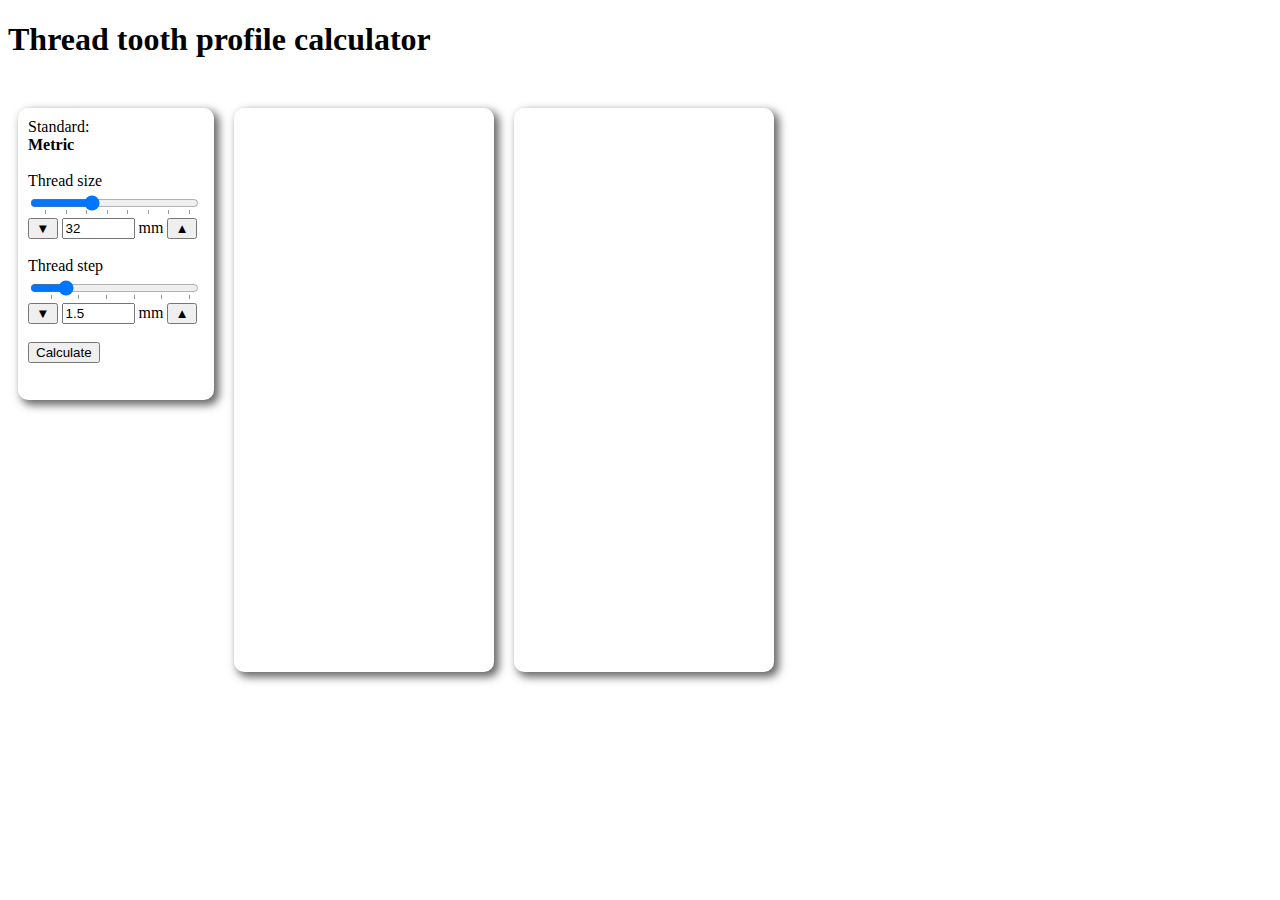
==== index.html @ 889a4859 "Add files via upload" ====
<!DOCTYPE HTML>
<html lang="ru">
<html>
    <head>
        <title>Thread tooth profile calculator</title>
        <meta charset="utf-8">
        <link href="thread.css" rel="stylesheet">
    </head>
    <body>
        <script src="thread.js"></script>
        <h1>Thread tooth profile calculator</h1>
        <br>
        <div style="display: flex;">
            <div id="set" class="panel" style="height: 17em;">
                <form>
                <label>Standard:</label>
                <br>
                <b>Metric</b>
                <br>
                <br>
                <label for="size" >Thread size</label>
                <input type="range" id="volsize" name="volsize" min="6" max="80" step="1" value="32" list="sval" onchange="sizechange()"/>
                <br>
                <div style="display: block;width:96%;text-align: center;">
                  <input type="button" id="sd" value="▼" onclick="sdec()">
                  <input id="size" type="text" name="Thread_size" size="6" maxlength="5" value="32" onchange="mansize()"> mm
                  <input type="button" id="si" value="▲" onclick="sinc()">
                </div>
                <br>
                <label for="step">Thread step</label>
                <input type="range" id="volstep" name="volstep" min="0.5" max="6" step="0.5" list="tval" value="1.5" onchange="stepchange()"/>
                <div style="display: block;width:96%;text-align: center;">
                  <input type="button" id="td" value="▼" onclick="tdec()">  
                  <input id="step" type="text" name="Thread_step" size="6" maxlength="5" value="1.5"> mm
                  <input type="button" id="ti" value="▲" onclick="tinc()">
                </div>
                <br>
                <input type="button" value="Calculate" onclick="calcthread()">
                <datalist id="sval">
                   <option value="10" label="10"></option>
                   <option value="20" label="20"></option>
                   <option value="30" label="30"></option>
                   <option value="40" label="40"></option>
                   <option value="50" label="50"></option>
                   <option value="60" label="60"></option>
                   <option value="70" label="70"></option>
                   <option value="80" label="80"></option>
                </datalist>
                <datalist id="tval">
                   <option value="1" label="10"></option>
                   <option value="2" label="20"></option>
                   <option value="3" label="30"></option>
                   <option value="4" label="40"></option>
                   <option value="5" label="50"></option>
                   <option value="6" label="60"></option>
                </datalist>
                </form>
            </div>
            <div id="resultn" class="panel" >
                <div id="img1">                    
                </div>
            </div>
            <div id="resultb" class="panel" >
                <div id="img2">                    
                </div>
            </div>
        </div>
    </body>
</html>
---- thread.css ----
.panel{float:right;margin:10px;padding:10px;border-radius:10px;box-shadow:4px 4px 8px 1px rgba(50, 50,50, 0.74);}
input[type="range"]{width: 96%;}
#set{width:11em;}
#resultn, #resultb{width: 15em; height: 34em;}
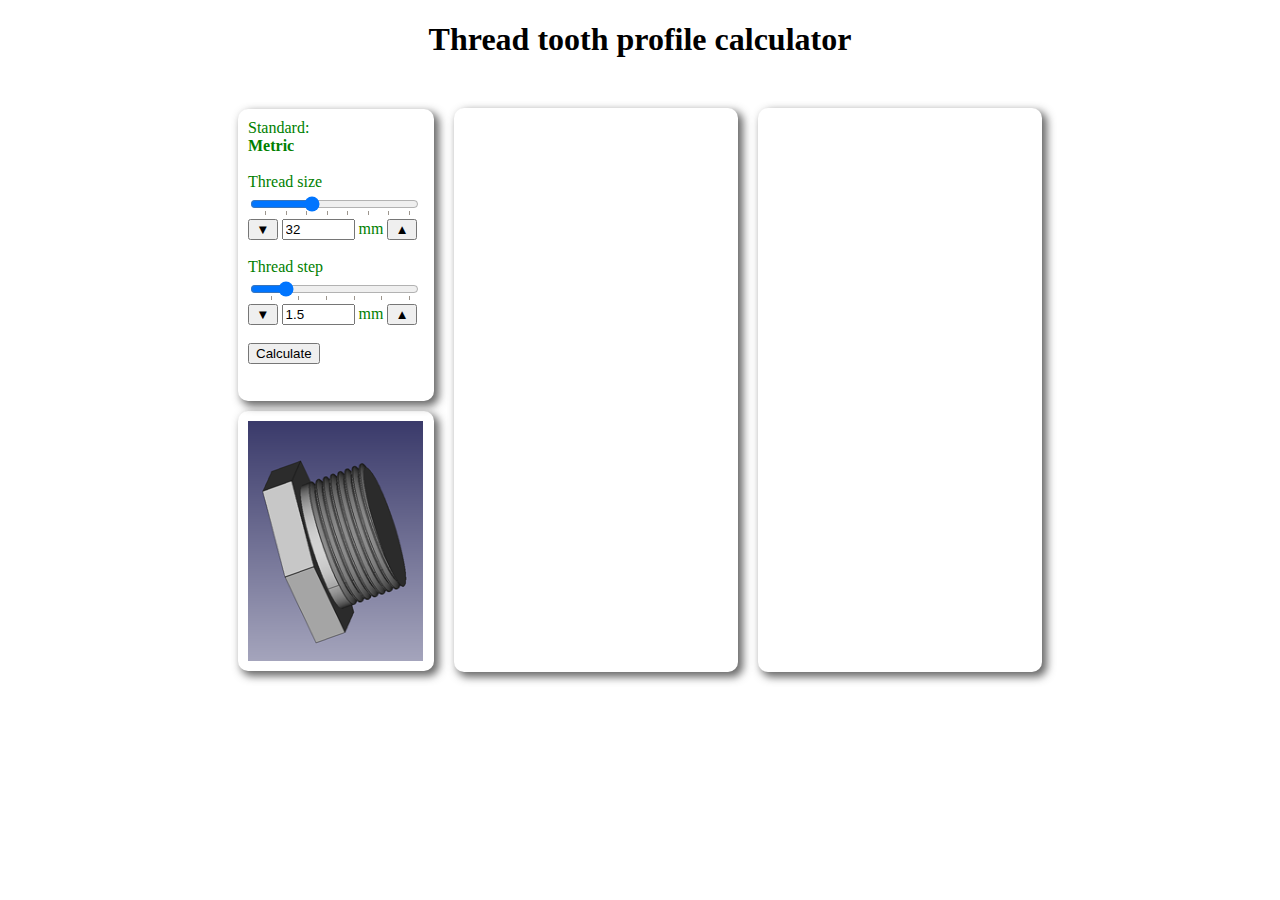
==== commit 63e64ca9: "Added css display flex" ====
--- a/index.html
+++ b/index.html
@@ -8,9 +8,10 @@
     </head>
     <body>
         <script src="thread.js"></script>
-        <h1>Thread tooth profile calculator</h1>
+        <div style="text-align: center;"><h1>Thread tooth profile calculator</h1></div>
         <br>
-        <div style="display: flex;">
+        <div id="cont">
+            <div>
             <div id="set" class="panel" style="height: 17em;">
                 <form>
                 <label>Standard:</label>
@@ -56,6 +57,10 @@
                 </datalist>
                 </form>
             </div>
+            <div class="panel" id="eximg">
+                <img src="gt.png" alt="example" width="175px" height="240px;">
+            </div>
+            </div>
             <div id="resultn" class="panel" >
                 <div id="img1">                    
                 </div>
@@ -64,6 +69,8 @@
                 <div id="img2">                    
                 </div>
             </div>
+            <br>
+            
         </div>
     </body>
 </html>--- a/thread.css
+++ b/thread.css
@@ -1,4 +1,12 @@
-.panel{float:right;margin:10px;padding:10px;border-radius:10px;box-shadow:4px 4px 8px 1px rgba(50, 50,50, 0.74);}
+#cont { 
+      display:flex;
+            align-items: center; 
+            justify-content: center; 
+            color: green; 
+            font-size: 50; 
+        }
+.panel{margin:10px;padding:10px;border-radius:10px;box-shadow:4px 4px 8px 1px rgba(50, 50,50, 0.74);min-width:16.5em;}
 input[type="range"]{width: 96%;}
-#set{width:11em;}
-#resultn, #resultb{width: 15em; height: 34em;}+#set, #eximg{min-width: 11em; width:11em !important;}
+#eximg{height:15em;}
+#resultn, #resultb{height:34em;}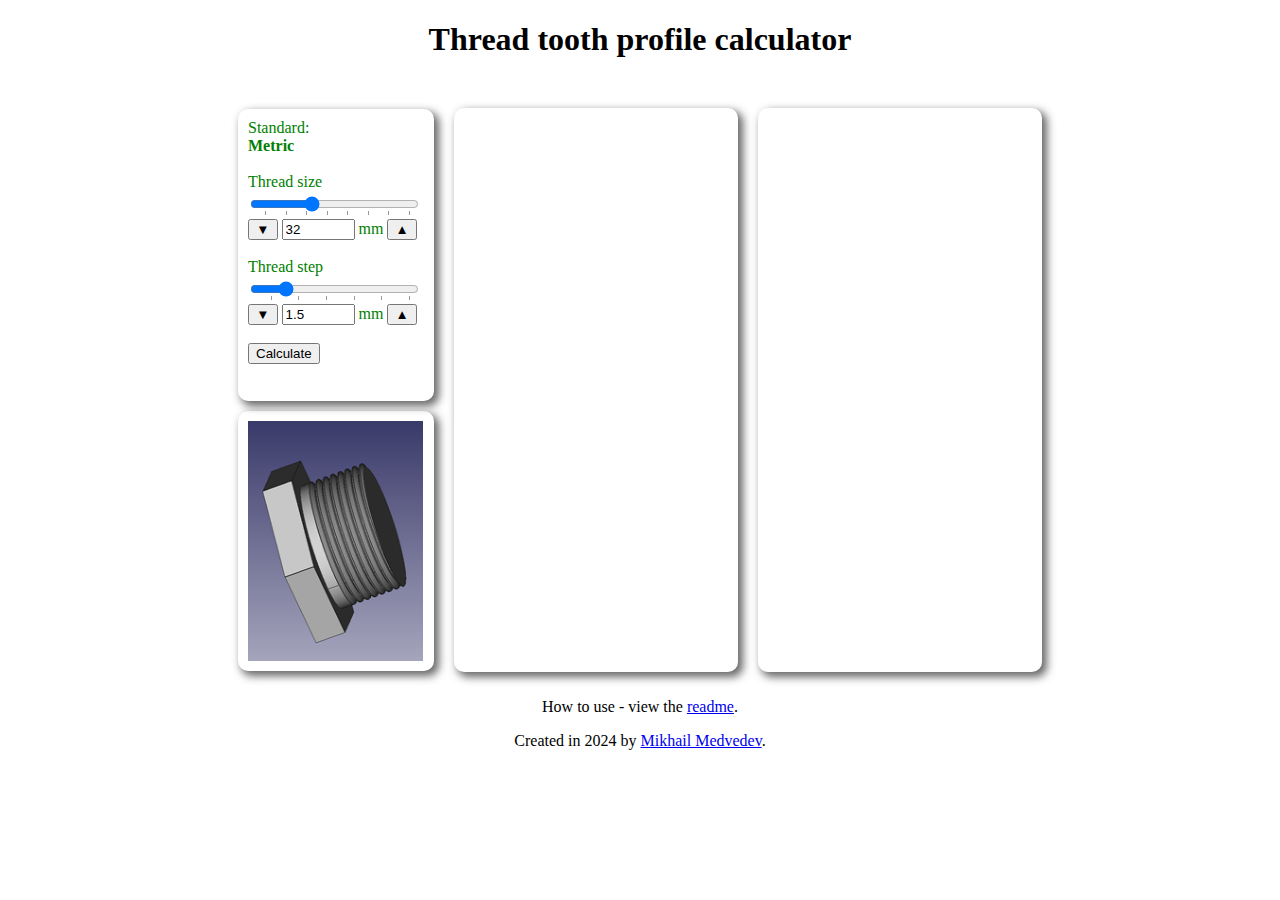
==== commit dd3a7652: "Added readme link" ====
--- a/index.html
+++ b/index.html
@@ -72,5 +72,8 @@
             <br>
             
         </div>
+        <p style="text-align: center;">How to use - view the <a href="https://github.com/bigbigmdm/Freecad_thread_calculator/blob/main/README.md" target="_blank">readme</a>.</p>
+        <p style="text-align: center;">Created in 2024 by <a href="https://github.com/bigbigmdm" target="_blank">Mikhail Medvedev</a>.</p>    
+
     </body>
-</html>+</html>
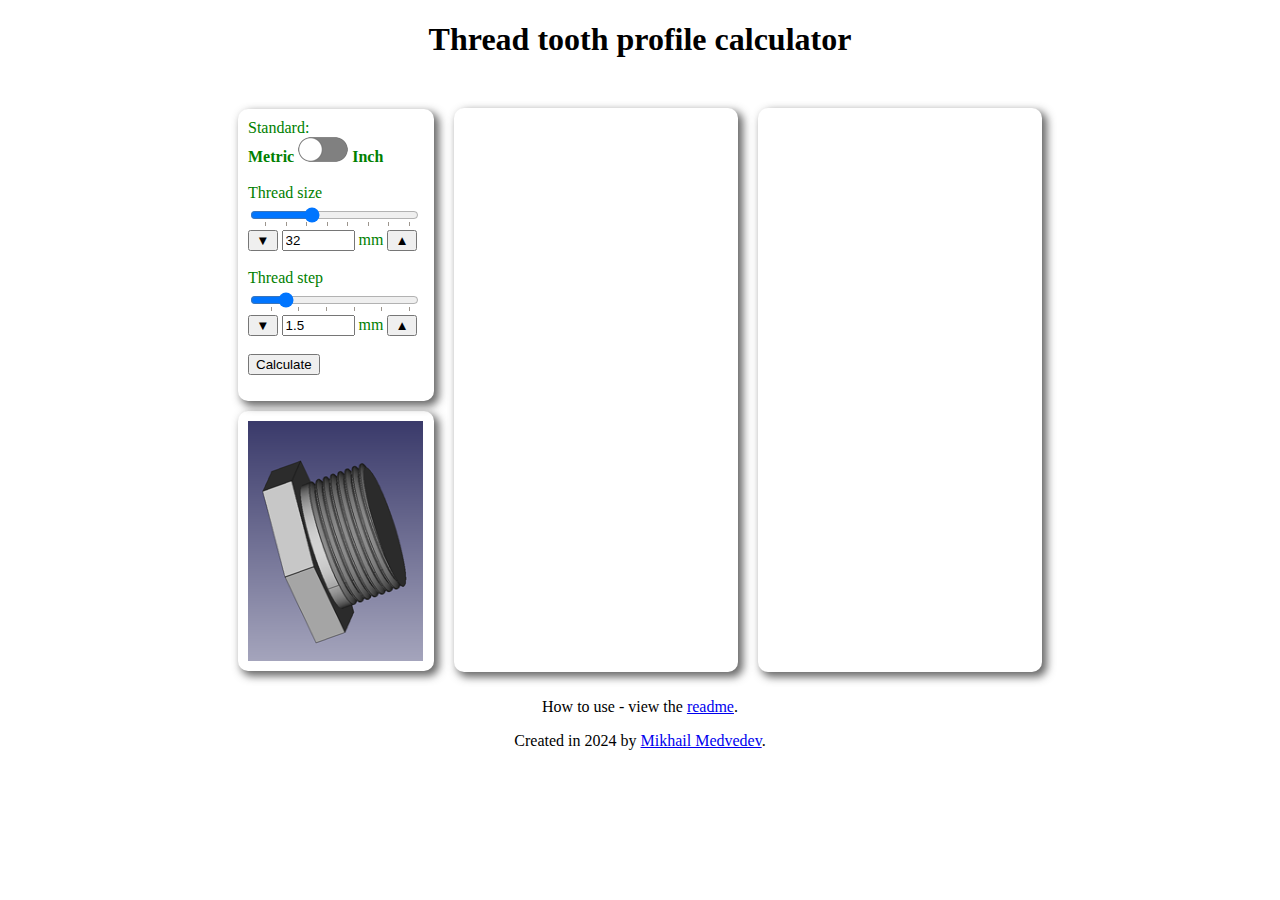
==== commit 6d72b2b7: "Inch-mode added" ====
--- a/index.html
+++ b/index.html
@@ -16,7 +16,7 @@
                 <form>
                 <label>Standard:</label>
                 <br>
-                <b>Metric</b>
+                <b>Metric </b><a href="inch.html"><img alt="inch" src="img/switch0.png"></a><b> Inch</b>
                 <br>
                 <br>
                 <label for="size" >Thread size</label>
@@ -74,6 +74,5 @@
         </div>
         <p style="text-align: center;">How to use - view the <a href="https://github.com/bigbigmdm/Freecad_thread_calculator/blob/main/README.md" target="_blank">readme</a>.</p>
         <p style="text-align: center;">Created in 2024 by <a href="https://github.com/bigbigmdm" target="_blank">Mikhail Medvedev</a>.</p>    
-
     </body>
-</html>
+</html>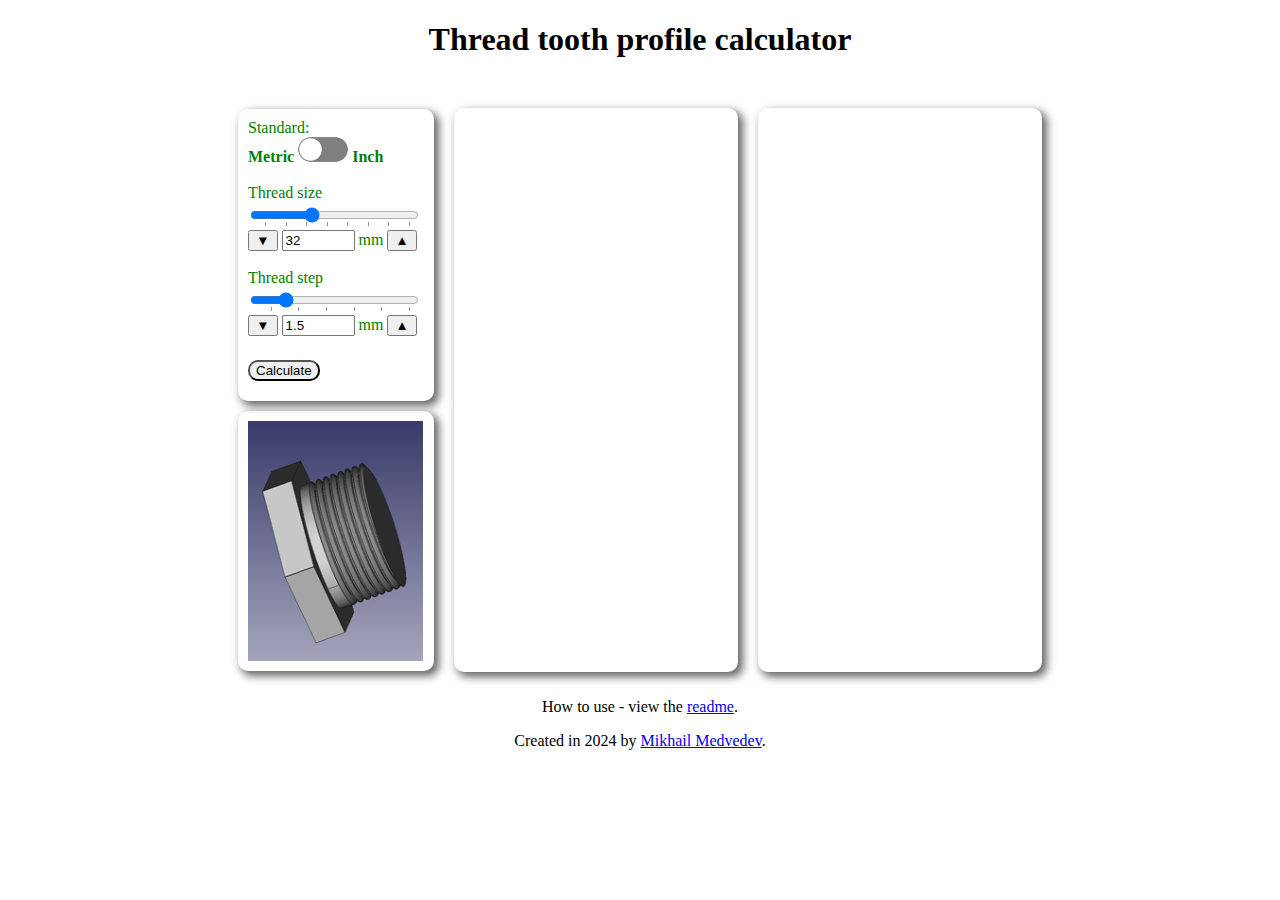
==== commit ff561b6c: "Button position corrected" ====
--- a/index.html
+++ b/index.html
@@ -35,8 +35,7 @@
                   <input id="step" type="text" name="Thread_step" size="6" maxlength="5" value="1.5"> mm
                   <input type="button" id="ti" value="▲" onclick="tinc()">
                 </div>
-                <br>
-                <input type="button" value="Calculate" onclick="calcthread()">
+                <input type="button" id="mres" value="Calculate" onclick="calcthread()">
                 <datalist id="sval">
                    <option value="10" label="10"></option>
                    <option value="20" label="20"></option>
--- a/thread.css
+++ b/thread.css
@@ -9,4 +9,6 @@
 input[type="range"]{width: 96%;}
 #set, #eximg{min-width: 11em; width:11em !important;}
 #eximg{height:15em;}
-#resultn, #resultb{height:34em;}+#resultn, #resultb{height:34em;}
+#mres{margin-top: 24px;border-radius: 10px;}
+#ires{margin-top: 12px;border-radius: 10px;}